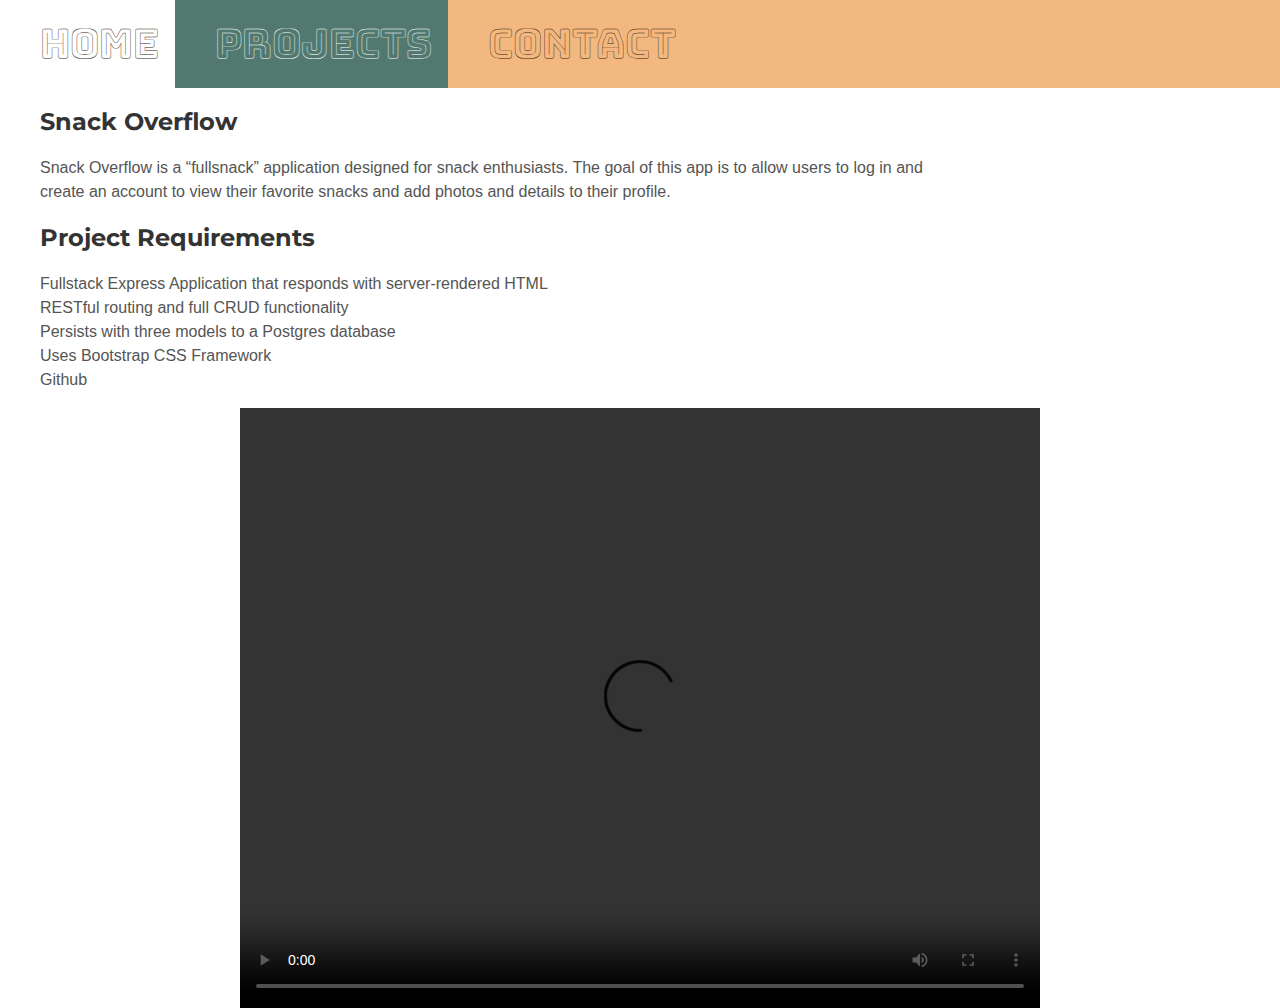
==== snack.html @ 048d80b6 "first commit" ====
<!DOCTYPE html>
<html lang="en">
<head>
    <meta charset="UTF-8">
    <meta name="viewport" content="width=device-width, initial-scale=1.0">
    <title>Document</title>
    <link rel="stylesheet" href="style.css">
    <link rel="stylesheet" href="https://cdnjs.cloudflare.com/ajax/libs/font-awesome/4.7.0/css/font-awesome.min.css">
    <link rel="preconnect" href="https://fonts.gstatic.com">
    <link href="https://fonts.googleapis.com/css2?family=Bungee+Outline&display=swap" rel="stylesheet">
    <link rel="preconnect" href="https://fonts.gstatic.com">
    <link href="https://fonts.googleapis.com/css2?family=Bungee+Shade&display=swap" rel="stylesheet">
    <link rel="preconnect" href="https://fonts.gstatic.com">
    <link href="https://fonts.googleapis.com/css2?family=Montserrat:wght@300&display=swap" rel="stylesheet">
    
</head>
<body>
    <header>
    <div class="topnav" id="myTopnav">
        <a href="#home">Home</a>
        <a href="projects.html" class="active">Projects</a>
        <a href="#contact">Contact</a>

        <a href="javascript:void(0);" class="icon" onclick="myFunction()">
          <i class="fa fa-bars"></i>
        </a>
      </div>
    </header>
    <section>
        <h1 class="title-left">Snack Overflow</h1>
        <p class="left">Snack Overflow is a “fullsnack” application designed for snack enthusiasts. The goal of this app is to allow users to log in and create an account to view their favorite snacks and add photos and details to their profile.</p>
            <div>
                <h1 class="title-left">Project Requirements</h1>
                <ul class="left">
                    <li>Fullstack Express Application that responds with server-rendered HTML</li>
                    <li>RESTful routing and full CRUD functionality</li>
                    <li>Persists with three models to a Postgres database</li>
                    <li>Uses Bootstrap CSS Framework</li>
                    <li>Github</li>
                </ul>
            </div>
    </section>
    <div class= "container">
        <video controls="controls" width="800" height="600" 
       name="Video Name" src="images/untitled.mov"></video>
    </div>
    


    
    <script src="scripts.js"></script>    
</body>
</html>
---- style.css ----
body { 
    margin: 0 ;
    background-color: white ;
    line-height: 1.5;
}


.topnav {
    background-color: #f2b880;
    overflow: hidden;
    font-family: 'Bungee Outline', cursive;
    width: 100%;
  }

.topnav a {
    float: left;
    display: block;
    color: #311E10;
    text-align: center;
    padding: 14px 16px;
    text-decoration: none;
    font-size: 2.5em;
    padding-inline-start: 40px;
  }

  .topnav a:hover {
    background-color:white;
    color: 49, 30, 16;
  }

  .topnav a.active { 
    background-color: #52796F;
    color: white;
  }

  .topnav .icon {
    display: none;
  }

  @media screen and (max-width: 600px) {
    .topnav a:not(:first-child) {display: none;}
    .topnav a.icon {
      float: right;
      display: block;
    }
  }

  @media screen and (max-width: 600px) {
    .topnav.responsive {position: relative;}
    .topnav.responsive a.icon {
      position: absolute;
      right: 0;
      top: 0;
    }
    .topnav.responsive a {
      float: none;
      display: block;
      text-align: left;
    }
  }

/* iphone 6/7/8+ */
  @media only screen 
  and (min-device-width: 414px) 
  and (max-device-width: 736px) 
  and (-webkit-min-device-pixel-ratio: 3) { 
    .left {
      width: 500px;
    }
   
}

  h1 {
      font-family: 'Montserrat', sans-serif;
      color: black;
      font-size: 3em;
  }

  section {
      /* text-align: center; */
      /* background-color: #311e10; */
      width: auto;
      
      /* margin: 10px; */
      
  }

  p { 
    font-family: Helvetica, sans-serif, sans-serif;
    color: #d1ffc6;
    font-size: 1em;
    padding-inline-start: 40px
  }

  .left {
      text-align: left;
      font-family: Helvetica, sans-serif;
      color: #555;
      font-size: 1em;
      padding-inline-end: 40px;
  }

ul {
    list-style: none;
}

/* .large{
    width: 950px;
    height: 500px;
    padding-inline-start: 40px
} */

.noBkg{
    background-color: white;
}

.title-left{
    text-align: left;
    padding-inline-start: 40px;
    font-size: 1.5em;
    color: #333;
    font-weight: bold;
}

body section {
  width: 1000px;
}

p a {
  background-color: #D1FFC6;
  color: #333;
}

i {
  font-size: 2em;
}

.inline li{
  text-align: center;
  display: inline-block;
  padding: 1em;
}

.container {
  display: flex;
  justify-content: space-evenly;
  align-content: center;
  flex-direction: row;
  margin: 0 auto;
  
}

.item {
  order: 4;
  height: 300px;
  width: 500px;
}

.container ul li {
  display: inline;
  margin: 0 auto;
  
}
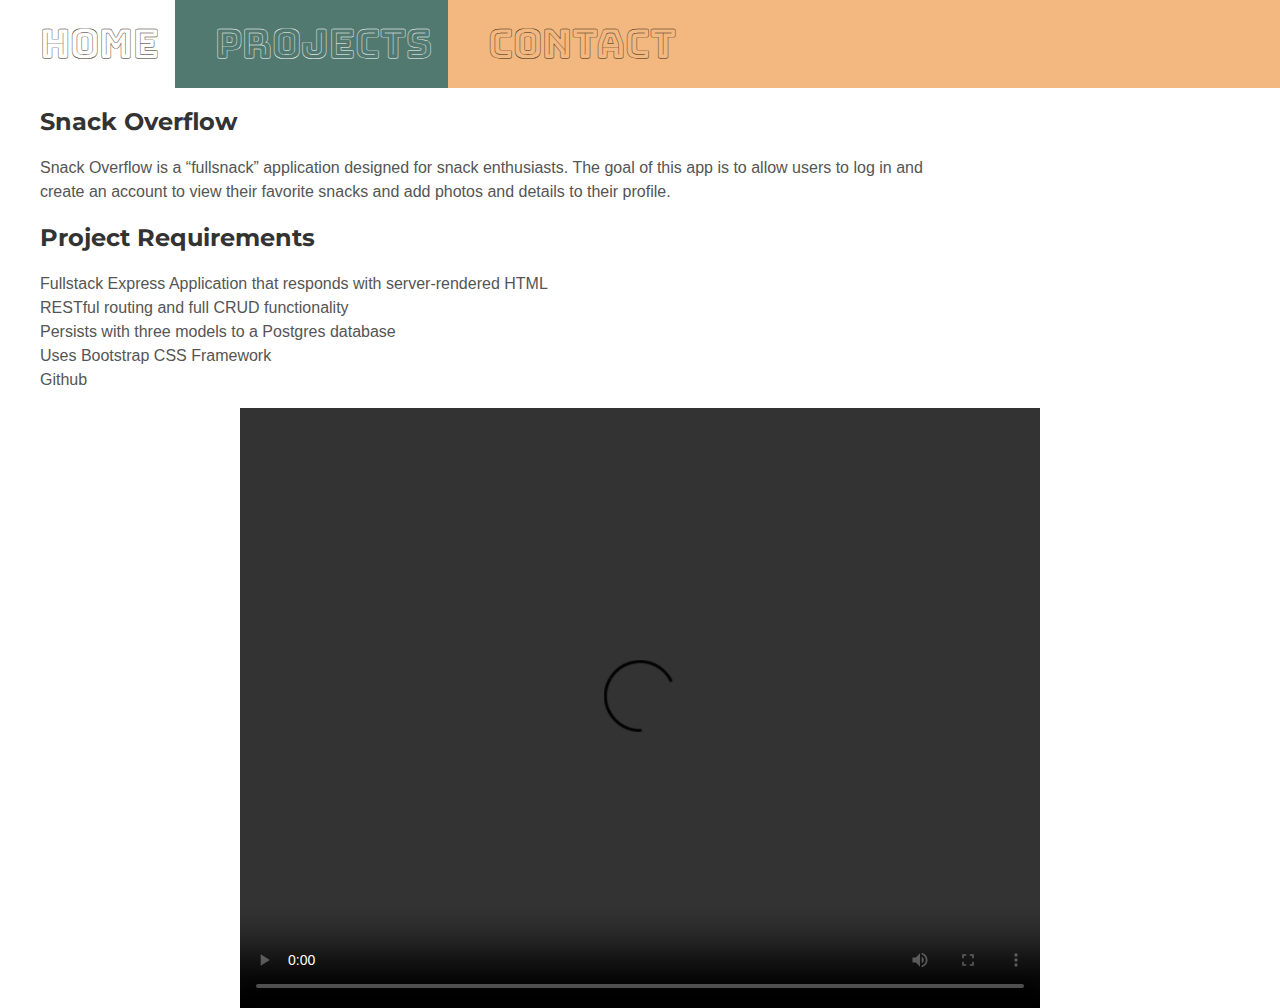
==== commit 6117e809: "adds video link for snack overflow" ====
--- a/snack.html
+++ b/snack.html
@@ -42,7 +42,7 @@
     </section>
     <div class= "container">
         <video controls="controls" width="800" height="600" 
-       name="Video Name" src="images/untitled.mov"></video>
+       name="Video Name" src="https://youtu.be/93MxCOZ0rmI"></video>
     </div>
     
 
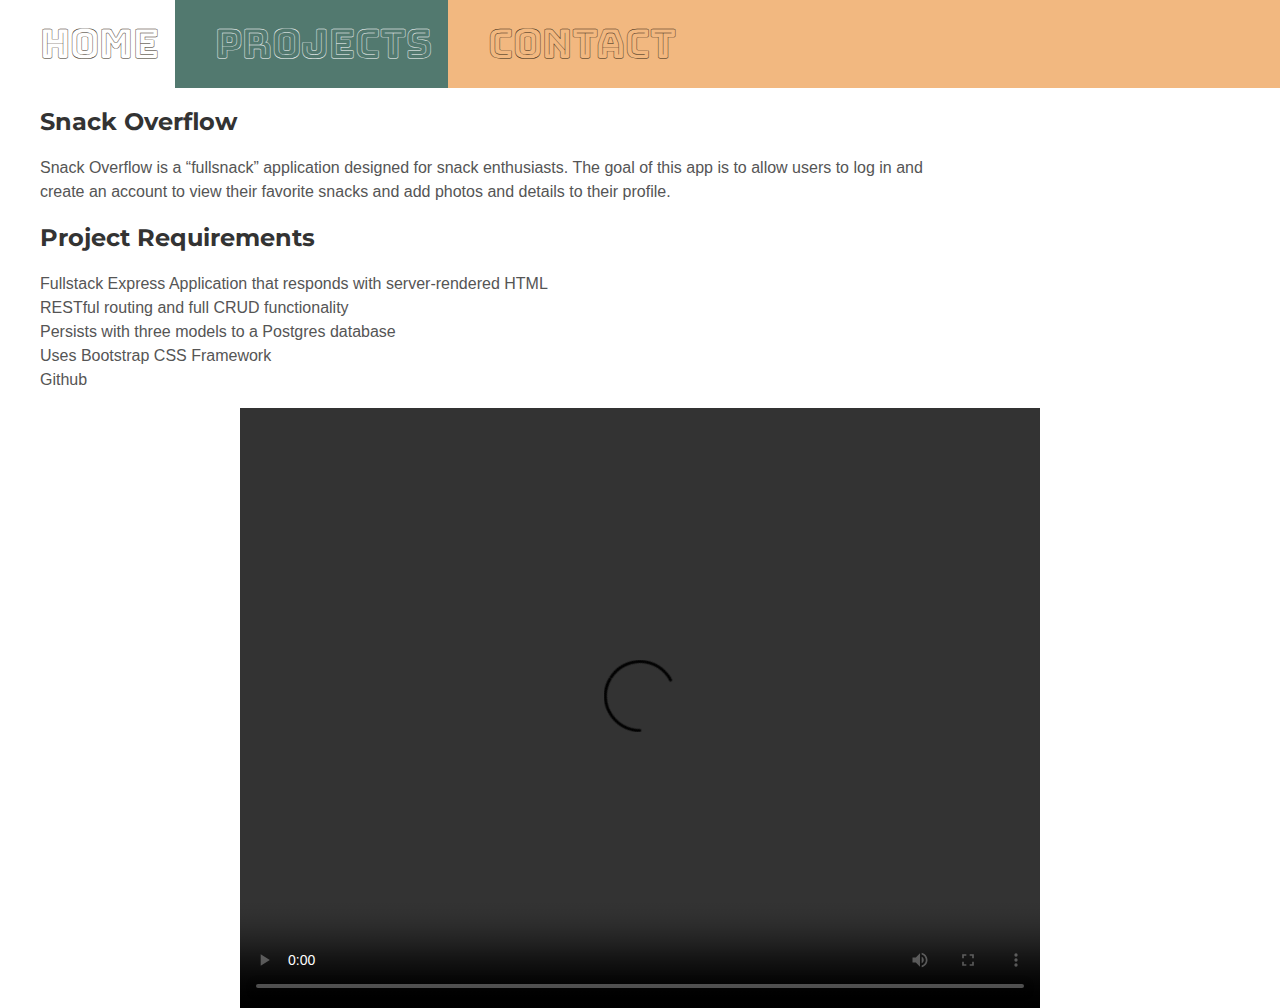
==== commit 5b94ab26: "adds video link as iframe" ====
--- a/snack.html
+++ b/snack.html
@@ -43,6 +43,7 @@
     <div class= "container">
         <video controls="controls" width="800" height="600" 
        name="Video Name" src="https://youtu.be/93MxCOZ0rmI"></video>
+       
     </div>
     
 
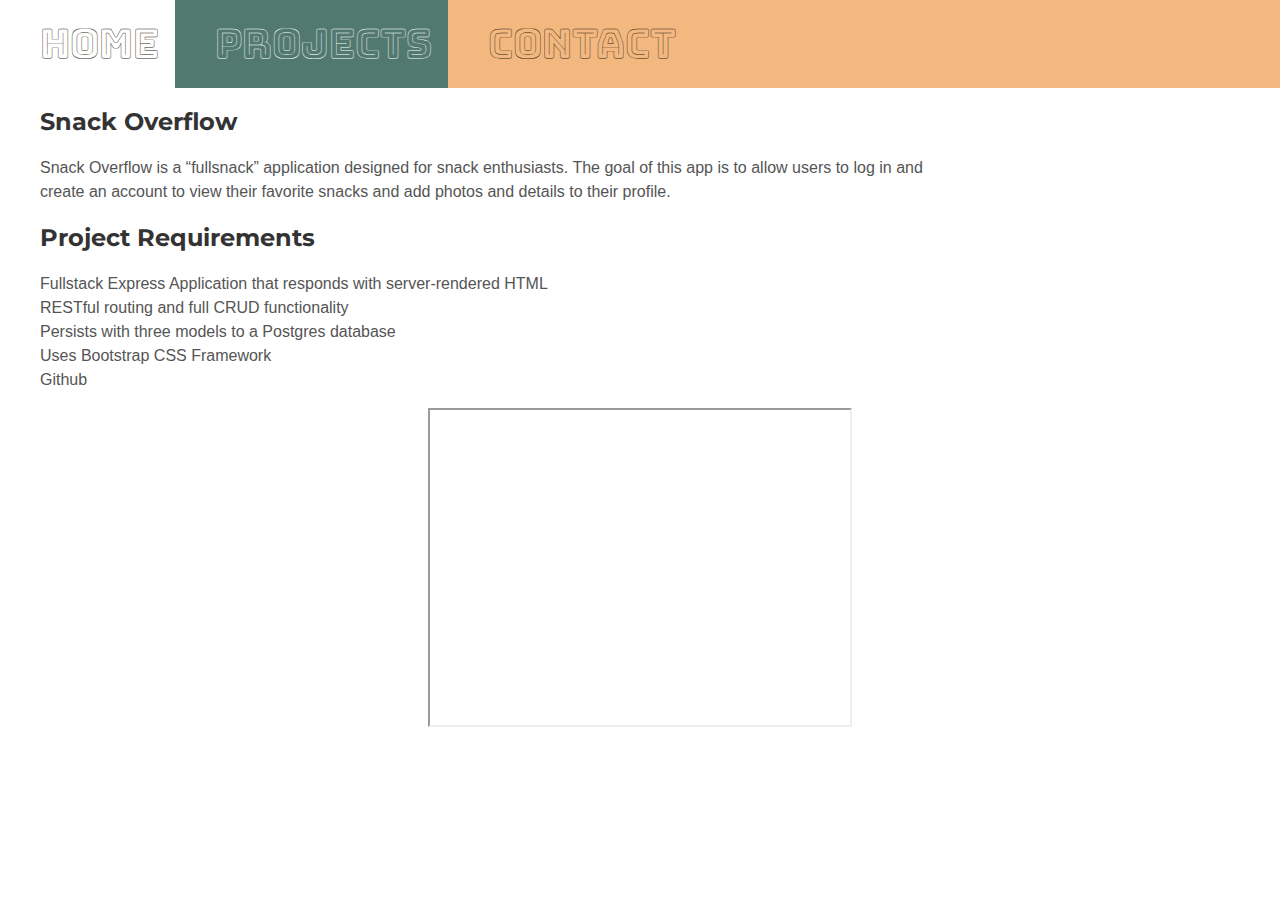
==== commit 7a1b6c5b: "adds video as iframe" ====
--- a/snack.html
+++ b/snack.html
@@ -41,8 +41,9 @@
             </div>
     </section>
     <div class= "container">
-        <video controls="controls" width="800" height="600" 
-       name="Video Name" src="https://youtu.be/93MxCOZ0rmI"></video>
+        <iframe width="420" height="315"
+        src="https://www.youtube.com/embed/tgbNymZ7vqY">
+        </iframe>
        
     </div>
     
